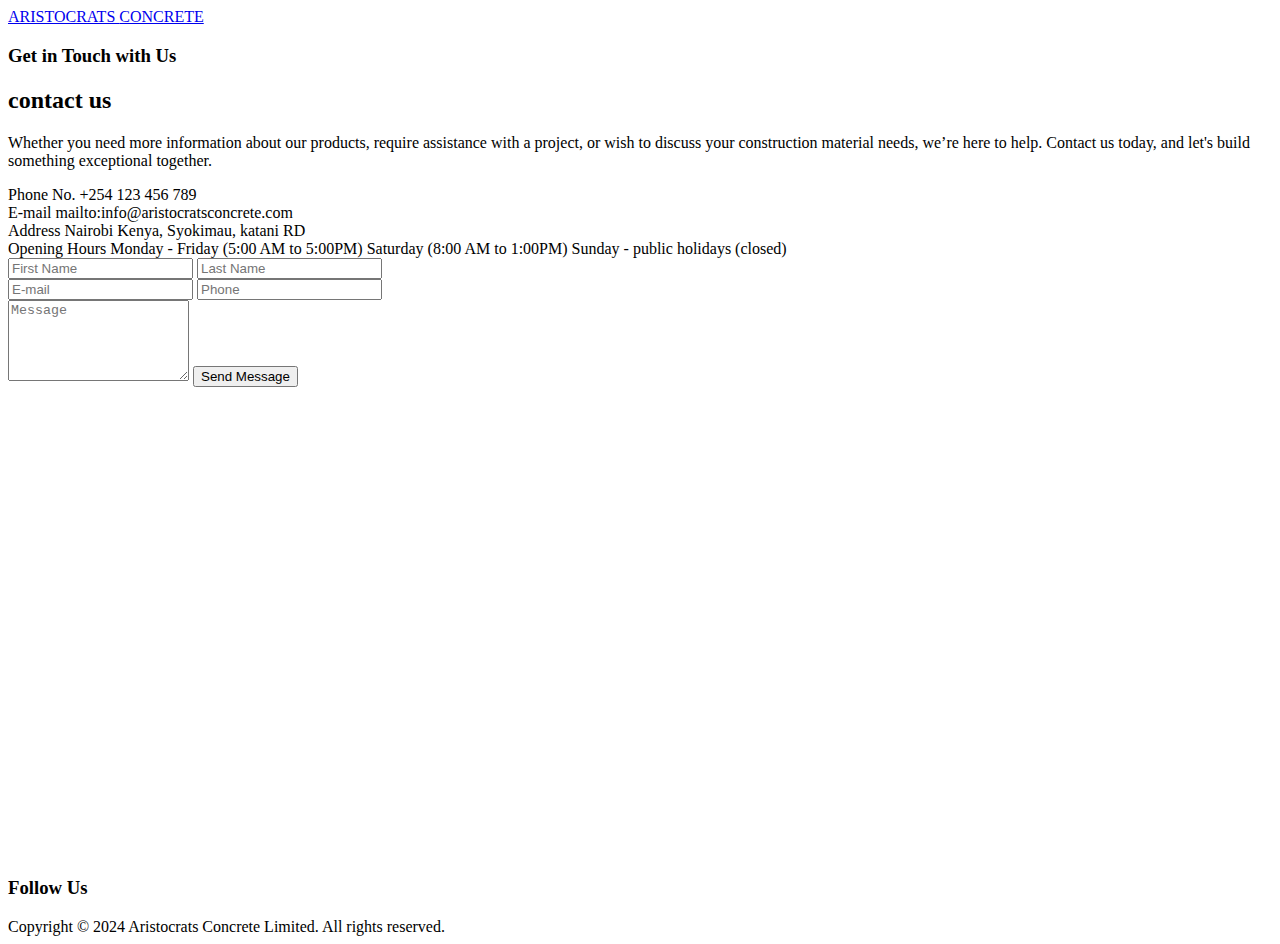
==== contact/contact.html @ 56ce3ecd "mmh" ====
<!DOCTYPE html>
<html>
  <head>
    <meta charset="utf-8">
    <meta http-equiv="X-UA-Compatible" content="IE=edge">
    <link
      href="https://cdn.jsdelivr.net/npm/remixicon@4.1.0/fonts/remixicon.css"
      rel="stylesheet"
    />
    <title>
        Contact Us | ACL
    </title>
    <link rel="icon" href="../public/image.png">
    <meta name="description" content="">
    <meta name="viewport" content="width=device-width, initial-scale=1">
    <link rel="stylesheet" href="contact.css">
    <!-- Fontawesome icon -->
    <link rel="stylesheet" href="https://cdnjs.cloudflare.com/ajax/libs/font-awesome/5.15.1/css/all.min.css" integrity="sha512-+4zCK9k+qNFUR5X+cKL9EIR+ZOhtIloNl9GIKS57V1MyNsYpYcUrUeQc9vNfzsWfV28IaLL3i96P9sdNyeRssA==" crossorigin="anonymous">

  </head>
  <body>
    
    
    <section class = "contact-section">
      <div class = "contact-bg">
        <nav>
          <div class="nav__logo">
            <a href="../index.html" class="logo">ARISTOCRATS <span>CONCRETE </span></a>
          
          
        </nav>
        <h3>Get in Touch with Us</h3>
        <h2>contact us</h2>
        <div class = "line">
          <div></div>
          <div></div>
          <div></div>
        </div>
        <p class = "text">Whether you need more information about our products, require assistance with a project, or wish to discuss your construction material needs, we’re here to help. Contact us today, and let's build something exceptional together.</p>
      </div>
      </div>


      <div class = "contact-body">
        <div class = "contact-info">
          <div>
            <span><i class = "fas fa-mobile-alt"></i></span>
            <span>Phone No.</span>
            <span class = "text">+254 123 456 789</span>
          </div>
          <div>
            <span><i class = "fas fa-envelope-open"></i></span>
            <span>E-mail</span>
            <span class = "text">mailto:info@aristocratsconcrete.com</span>
          </div>
          <div>
            <span><i class = "fas fa-map-marker-alt"></i></span>
            <span>Address</span>
            <span class = "text">Nairobi Kenya, Syokimau, katani RD</span>
          </div>
          <div>
            <span><i class = "fas fa-clock"></i></span>
            <span>Opening Hours</span>
            <span class = "text">Monday - Friday (5:00 AM to 5:00PM)</span>
            <span class = "text">Saturday  (8:00 AM to 1:00PM)</span>
            <span class = "text">Sunday - public holidays (closed)</span>
          </div>
        </div>

        <div class="contact-form">
          <form id="contactForm" action="https://formspree.io/f/mayrrdya" method="POST">
            <div>
              <input type="text" name="firstName" class="form-control" placeholder="First Name" required>
              <input type="text" name="lastName" class="form-control" placeholder="Last Name" required>
            </div>
            <div>
              <input type="email" name="email" class="form-control" placeholder="E-mail" required>
              <input type="text" name="phone" class="form-control" placeholder="Phone" required>
            </div>
            <textarea rows="5" name="message" placeholder="Message" class="form-control" required></textarea>
            <input type="submit" class="send-btn" value="Send Message">
          </form>
          <div>
            <img src="../public/contact-png.png" alt="">
          </div>
        </div>
        <div id="successPopup" class="popup" style="display: none;">Successfully submitted!</div>
        <div id="errorPopup" class="popup" style="display: none;">Please fill in all slots.</div>

        

      <div class = "map">
        <iframe src="https://www.google.com/maps/embed?pb=!1m18!1m12!1m3!1d3988.686825723582!2d36.94332147578052!3d-1.3645755357183762!2m3!1f0!2f0!3f0!3m2!1i1024!2i768!4f13.1!3m3!1m2!1s0x182f0d889e8d8a13%3A0x26aa44b19a59ec52!2sKatani%20area!5e0!3m2!1sen!2ske!4v1726142507900!5m2!1sen!2ske" width="100%" height="450" frameborder="0" style="border:0;" allowfullscreen="" aria-hidden="false" tabindex="0"></iframe>
      </div>

      <div class = "contact-footer">
        <h3>Follow Us</h3>
        <div class = "social-links">
          <a href = "#" class = "fab fa-facebook-f"></a>
          <a href = "#" class = "fab fa-twitter"></a>
          <a href = "#" class = "fab fa-instagram"></a>
          <a href = "#" class = "fab fa-linkedin"></a>
          <a href = "#" class = "fab fa-youtube"></a>
        </div>
        <div class="footer__bar">
          Copyright © 2024 Aristocrats Concrete Limited. All rights reserved.
        </div>
      </footer>
      </div>
    </section>

    
    <script>
      document.getElementById('contactForm').addEventListener('submit', function(event) {
        event.preventDefault(); // Prevent the default form submission
        
        var form = event.target;
        var isValid = true;
        var formData = new FormData(form);
        
        // Check if all required fields are filled
        form.querySelectorAll('[required]').forEach(function(input) {
          if (!input.value.trim()) {
            isValid = false;
          }
        });
      
        if (!isValid) {
          showPopup('errorPopup');
          return;
        }
      
        // Send the form data using Fetch API
        fetch(form.action, {
          method: form.method,
          headers: {
            'Accept': 'application/json'
          },
          body: formData
        })
        .then(function(response) {
          if (response.ok) {
            showPopup('successPopup');
            form.reset();
          } else {
            return response.json().then(function(data) {
              throw new Error(data.error || 'Form submission error');
            });
          }
        })
        .catch(function(error) {
          showPopup('errorPopup');
          console.error('Form submission error:', error);
        });
      });
      
      function showPopup(popupId) {
        var popup = document.getElementById(popupId);
        popup.style.display = 'block';
        setTimeout(function() {
          popup.style.display = 'none';
        }, 3000);
      }
      </script>
  </body>
</html>
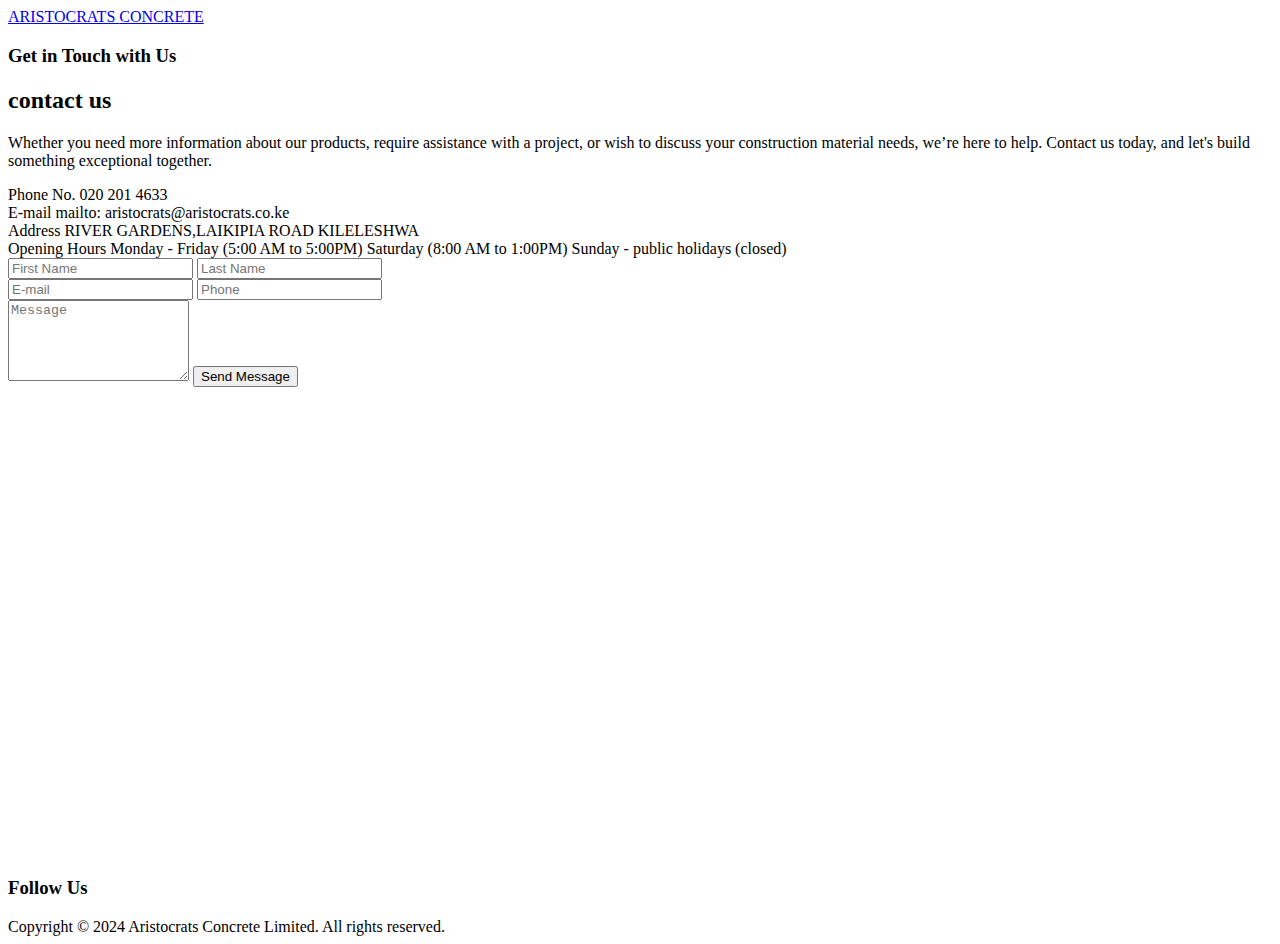
==== commit 70e33ba0: "some sht" ====
--- a/contact/contact.html
+++ b/contact/contact.html
@@ -46,17 +46,17 @@
           <div>
             <span><i class = "fas fa-mobile-alt"></i></span>
             <span>Phone No.</span>
-            <span class = "text">+254 123 456 789</span>
+            <span class = "text">020 201 4633</span>
           </div>
           <div>
             <span><i class = "fas fa-envelope-open"></i></span>
             <span>E-mail</span>
-            <span class = "text">mailto:info@aristocratsconcrete.com</span>
+            <span class = "text">mailto: aristocrats@aristocrats.co.ke </span>
           </div>
           <div>
             <span><i class = "fas fa-map-marker-alt"></i></span>
             <span>Address</span>
-            <span class = "text">Nairobi Kenya, Syokimau, katani RD</span>
+            <span class = "text">RIVER GARDENS,LAIKIPIA ROAD KILELESHWA</span>
           </div>
           <div>
             <span><i class = "fas fa-clock"></i></span>
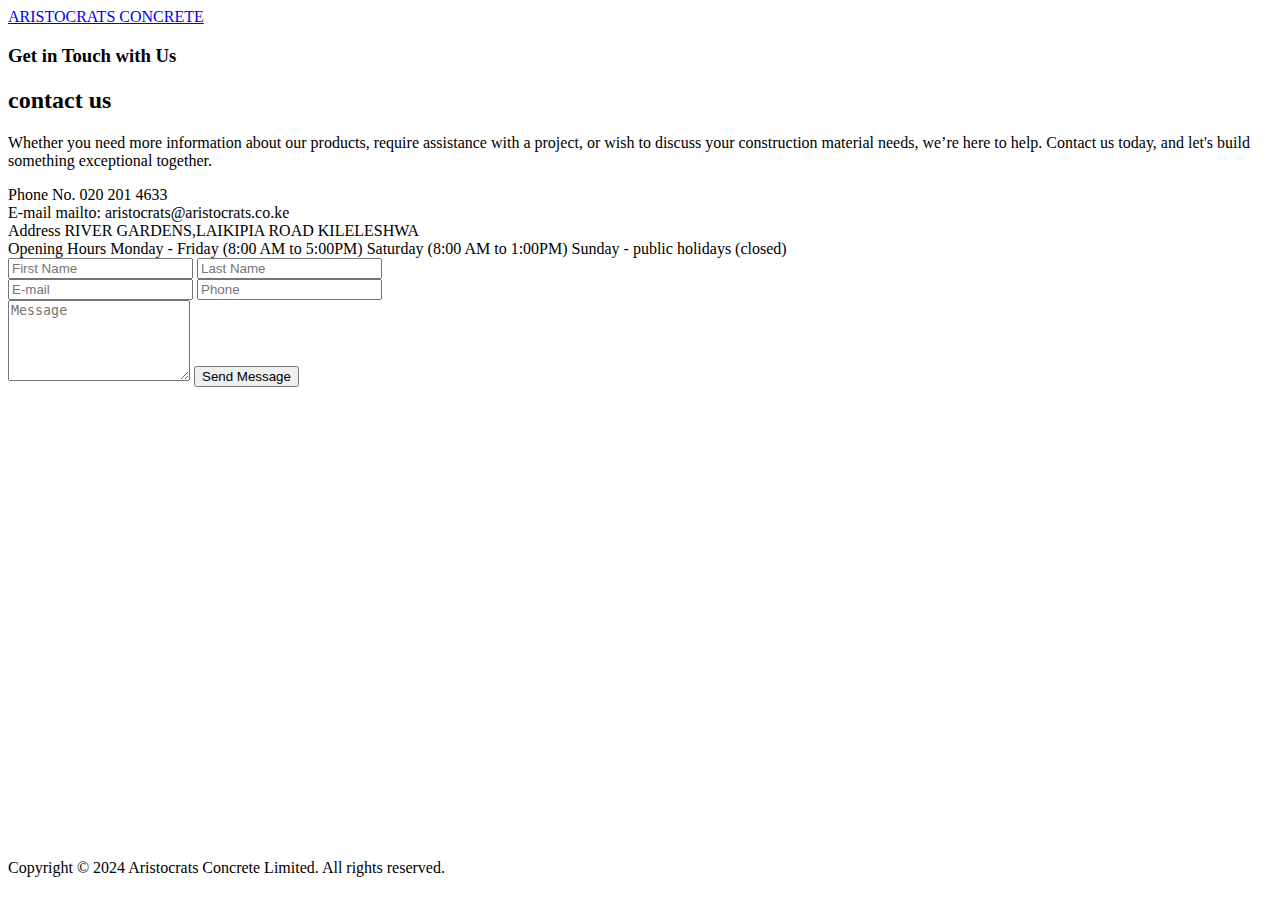
==== commit d0d0491f: "go" ====
--- a/contact/contact.html
+++ b/contact/contact.html
@@ -61,7 +61,7 @@
           <div>
             <span><i class = "fas fa-clock"></i></span>
             <span>Opening Hours</span>
-            <span class = "text">Monday - Friday (5:00 AM to 5:00PM)</span>
+            <span class = "text">Monday - Friday (8:00 AM to 5:00PM)</span>
             <span class = "text">Saturday  (8:00 AM to 1:00PM)</span>
             <span class = "text">Sunday - public holidays (closed)</span>
           </div>
@@ -94,14 +94,7 @@
       </div>
 
       <div class = "contact-footer">
-        <h3>Follow Us</h3>
-        <div class = "social-links">
-          <a href = "#" class = "fab fa-facebook-f"></a>
-          <a href = "#" class = "fab fa-twitter"></a>
-          <a href = "#" class = "fab fa-instagram"></a>
-          <a href = "#" class = "fab fa-linkedin"></a>
-          <a href = "#" class = "fab fa-youtube"></a>
-        </div>
+        
         <div class="footer__bar">
           Copyright © 2024 Aristocrats Concrete Limited. All rights reserved.
         </div>
